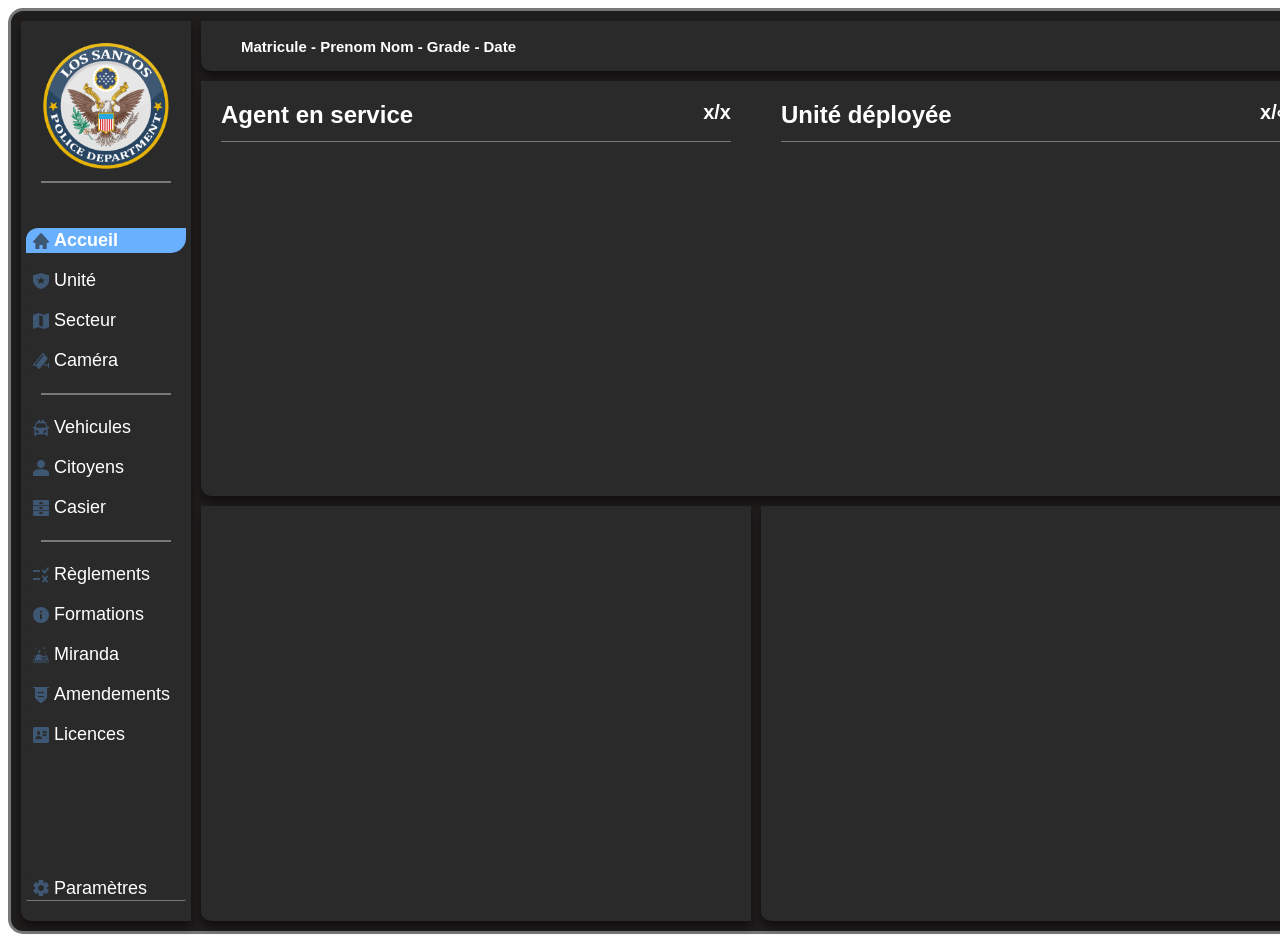
==== index.html @ 9b07d1f9 "Home Page Build p1" ====
<!doctype html>
<html lang="fr">
  <head>
    <meta charset="UTF-8" />
    <meta name="viewport" content="width=device-width, initial-scale=1.0" />
    <title>MDT - LSPD - Accueil</title>
    <link rel="stylesheet" href="style.css" />
  </head>
  <body>
    <div class="mdt-container">
      <div class="mdt-header">
        <p class="header-text">Matricule - Prenom Nom - Grade - Date</p>
        <div class="right-zone">
          <button class="service-box">En service</button>
          <button class="cross-box">X</button>
        </div>
      </div>
      <div class="mdt-left-sidebar">
        <img src="./img/logo.png" alt="Logo" class="logo" />
        <button class="item1 active">
          <img src="./img/home.png" alt="Accueil" class="icon" />
          <p>Accueil</p>
        </button>
        <button class="item2">
          <img src="./img/unite.png" alt="Unite" class="icon" />
          <p>Unité</p>
        </button>
        <button class="item3">
          <img src="./img/sector.png" alt="Secteur" class="icon" />
          <p>Secteur</p>
        </button>
        <button class="item4">
          <img src="./img/camera.png" alt="Camera" class="icon" />
          <p>Caméra</p>
        </button>
        <hr />
        <button class="item5">
          <img src="./img/vehicule.png" alt="Vehicule" class="icon" />
          <p>Vehicules</p>
        </button>
        <button class="item6">
          <img src="./img/citizen.png" alt="Citoyens" class="icon" />
          <p>Citoyens</p>
        </button>
        <button class="item7">
          <img src="./img/casier.png" alt="Reglements" class="icon" />
          <p>Casier</p>
        </button>
        <hr />
        <button class="item8">
          <img src="./img/rules.png" alt="Reglements" class="icon" />
          <p>Règlements</p>
        </button>
        <button class="item9">
          <img src="./img/formation.png" alt="Formations" class="icon" />
          <p>Formations</p>
        </button>
        <button class="item10">
          <img src="./img/miranda.png" alt="Miranda" class="icon" />
          <p>Miranda</p>
        </button>
        <button class="item11">
          <img src="./img/amendement.png" alt="Amendements" class="icon" />
          <p>Amendements</p>
        </button>
        <button class="item12">
          <img src="./img/licences.png" alt="Licences" class="icon" />
          <p>Licences</p>
        </button>
        <button class="item13">
          <img src="./img/parametre.png" alt="Parametres" class="icon" />
          <p>Paramètres</p>
        </button>
      </div>
      <div class="mdt-first-content">
        <div class="mdt-first-content-left">
          <h2>Agent en service</h2>
          <p>x/x</p>
        </div>
        <div class="mdt-first-content-right">
          <h2>Unité déployée</h2>
          <p>x/∞</p>
        </div>
      </div>
      <div class="mdt-second-content">
        <div class="mdt-second-content-left"></div>
        <div class="mdt-second-content-right"></div>
      </div>
      <div class="mdt-right-sidebar">
        <div class="mdt-sidebar-right-top"></div>
        <div class="mdt-sidebar-right-mid"></div>
        <div class="mdt-sidebar-right-bottom"></div>
      </div>
    </div>
  </body>
</html>
---- style.css ----
html {
  font-family: "Segoe UI", Tahoma, Geneva, Verdana, sans-serif;
  font-weight: bold;
  background: transparent;
}

.mdt-container {
  width: 1500px;
  height: 900px;
  margin: 0 auto;
  padding: 10px;
  align-self: center;
  justify-self: center;
  background-color: #201d1d;
  border-radius: 15px;
  border: solid 3px #787878;

  display: grid;
  grid-template-columns: 170px 1fr 200px;
  grid-template-rows: 50px 1fr 1fr;
  grid-template-areas:
    "left-sidebar header header"
    "left-sidebar first-content right-sidebar"
    "left-sidebar second-content right-sidebar";
  gap: 10px;
}

.mdt-header {
  grid-area: header;
  background-color: #2a2a2a;
  color: #fff;
  padding: 20px;
  text-align: center;
  border-radius: 0px 0px 0 10px;
  -webkit-filter: drop-shadow(0px 6px 4px rgba(0, 0, 0, 0.5));
  -moz-filter: drop-shadow(0px 6px 4px rgba(0, 0, 0, 0.5));
  -o-filter: drop-shadow(0px 6px 4px rgba(0, 0, 0, 0.5));
  -ms-filter: drop-shadow(0px 6px 4px rgba(0, 0, 0, 0.5));
  filter: drop-shadow(0px 6px 4px rgba(0, 0, 0, 0.5));

  display: flex;
  justify-content: space-between;
  align-items: center;
}

.header-text {
  position: relative;
  left: 20px;
  font-size: 15px;
  font-weight: bold;
}

.right-zone {
  display: flex;
  gap: 10px;
}

.service-box {
  width: 150px;
  background-color: #1b1b1b;
  color: #69b0ff;
  font-size: 20px;
  font-weight: bold;
  border-radius: 5px;
  border: none;
  cursor: pointer;
}

.cross-box {
  font-family: "Palanquin Dark", sans-serif;
  width: 30px;
  background-color: #1b1b1b;
  color: #e00000;
  font-size: 20px;
  font-weight: bolder;
  border-radius: 5px;
  border: none;
  cursor: pointer;
}

.service-box:hover {
  background-color: #69b0ff;
  color: #fff;
  transition:
    background-color 0.5s,
    color 0.5s;
}

.cross-box:hover {
  background-color: #e00000;
  color: #fff;
  transition:
    background-color 0.5s,
    color 0.5s;
}

.mdt-left-sidebar {
  grid-area: left-sidebar;
  background-color: #2a2a2a;
  color: #fff;
  padding: 20px;
  border-radius: 0px 0px 0 10px;
  display: flex;
  flex-direction: column;
  gap: 15px;

  -webkit-filter: drop-shadow(0px 6px 4px rgba(0, 0, 0, 0.5));
  -moz-filter: drop-shadow(0px 6px 4px rgba(0, 0, 0, 0.5));
  -o-filter: drop-shadow(0px 6px 4px rgba(0, 0, 0, 0.5));
  -ms-filter: drop-shadow(0px 6px 4px rgba(0, 0, 0, 0.5));
  filter: drop-shadow(0px 6px 4px rgba(0, 0, 0, 0.5));
}

.mdt-left-sidebar button {
  /* position: relative; */
  display: flex;
  height: 25px;
  width: 160px;
  justify-content: start;
  align-items: center;
  align-self: center;
  background-color: #2a2a2a;
  color: #fff;
  border: none;
  padding: 12px;
  cursor: pointer;
  border-radius: 2px;
  font-size: 18px;
}

.mdt-left-sidebar button:hover,
.mdt-left-sidebar button.active {
  background-color: #69b0ff;
  border-radius: 12px 0 15px 0;
  font-weight: bold;
  transition:
    background-color 0.5s,
    border-radius 0.5s,
    font-weight 0.5s;
}

.mdt-left-sidebar button img {
  display: inline-block;
  justify-content: center;
  align-items: center;
  width: 16px;
  height: 16px;
  margin: -5px;
  padding-right: 10px;
}

.mdt-left-sidebar > img {
  width: 100%;
  height: auto;
  margin-bottom: 30px;
  padding-bottom: 10px;
  border-bottom: solid 2px #787878;
}

.mdt-left-sidebar .item13 {
  margin-top: auto;
  margin-bottom: 0;
  border-bottom: solid 1px #787878;
}

.mdt-left-sidebar .item13:hover,
.mdt-left-sidebar .item13.active {
  background-color: #787878;
  border-radius: 10px 0 10px 0;
  font-weight: bold;
  transition:
    background-color 0.5s,
    border-radius 0.5s,
    font-weight 0.5s;
}
.mdt-left-sidebar hr {
  border: solid 1px #787878;
  margin: 5px 0;
}

.mdt-right-sidebar {
  grid-area: right-sidebar;
  background-color: #2a2a2a;
  color: #fff;
  padding: 20px;
  border-radius: 0px 0px 0 10px;
  -webkit-filter: drop-shadow(0px 6px 4px rgba(0, 0, 0, 0.5));
  -moz-filter: drop-shadow(0px 6px 4px rgba(0, 0, 0, 0.5));
  -o-filter: drop-shadow(0px 6px 4px rgba(0, 0, 0, 0.5));
  -ms-filter: drop-shadow(0px 6px 4px rgba(0, 0, 0, 0.5));
  filter: drop-shadow(0px 6px 4px rgba(0, 0, 0, 0.5));
}

.mdt-first-content {
  display: grid;
  grid-template-columns: 1fr 1fr;
  gap: 50px;
  grid-area: first-content;
  background-color: #2a2a2a;
  color: #fff;
  padding: 20px;
  border-radius: 0px 0px 0 10px;
  -webkit-filter: drop-shadow(0px 6px 4px rgba(0, 0, 0, 0.5));
  -moz-filter: drop-shadow(0px 6px 4px rgba(0, 0, 0, 0.5));
  -o-filter: drop-shadow(0px 6px 4px rgba(0, 0, 0, 0.5));
  -ms-filter: drop-shadow(0px 6px 4px rgba(0, 0, 0, 0.5));
  filter: drop-shadow(0px 6px 4px rgba(0, 0, 0, 0.5));
}

.mdt-first-content-left,
.mdt-first-content-right {
  display: flex;
  flex-direction: row;
  justify-content: space-between;
  margin: -20px 0 0 0;
  height: 60px;
  border-bottom: solid 1px #787878;
}

.mdt-first-content-left p,
.mdt-first-content-right p {
  font-size: 20px;
  font-weight: bold;
  width: fit-content;
  height: fit-content;
  padding-right: 10px;
  margin-right: -10px;
}

.mdt-second-content {
  grid-area: second-content;
  display: grid;
  grid-template-columns: 1fr 1fr;
  grid-template-areas: "second-content-left second-content-right";
  color: #fff;
  gap: 10px;
}

.mdt-second-content-left {
  grid-area: second-content-left;
  background-color: #2a2a2a;
  padding: 20px;
  border-radius: 0px 0px 0 10px;
  -webkit-filter: drop-shadow(0px 6px 4px rgba(0, 0, 0, 0.5));
  -moz-filter: drop-shadow(0px 6px 4px rgba(0, 0, 0, 0.5));
  -o-filter: drop-shadow(0px 6px 4px rgba(0, 0, 0, 0.5));
  -ms-filter: drop-shadow(0px 6px 4px rgba(0, 0, 0, 0.5));
  filter: drop-shadow(0px 6px 4px rgba(0, 0, 0, 0.5));
}

.mdt-second-content-right {
  grid-area: second-content-right;
  background-color: #2a2a2a;
  padding: 20px;
  border-radius: 0px 0px 0 10px;
  -webkit-filter: drop-shadow(0px 6px 4px rgba(0, 0, 0, 0.5));
  -moz-filter: drop-shadow(0px 6px 4px rgba(0, 0, 0, 0.5));
  -o-filter: drop-shadow(0px 6px 4px rgba(0, 0, 0, 0.5));
  -ms-filter: drop-shadow(0px 6px 4px rgba(0, 0, 0, 0.5));
  filter: drop-shadow(0px 6px 4px rgba(0, 0, 0, 0.5));
}
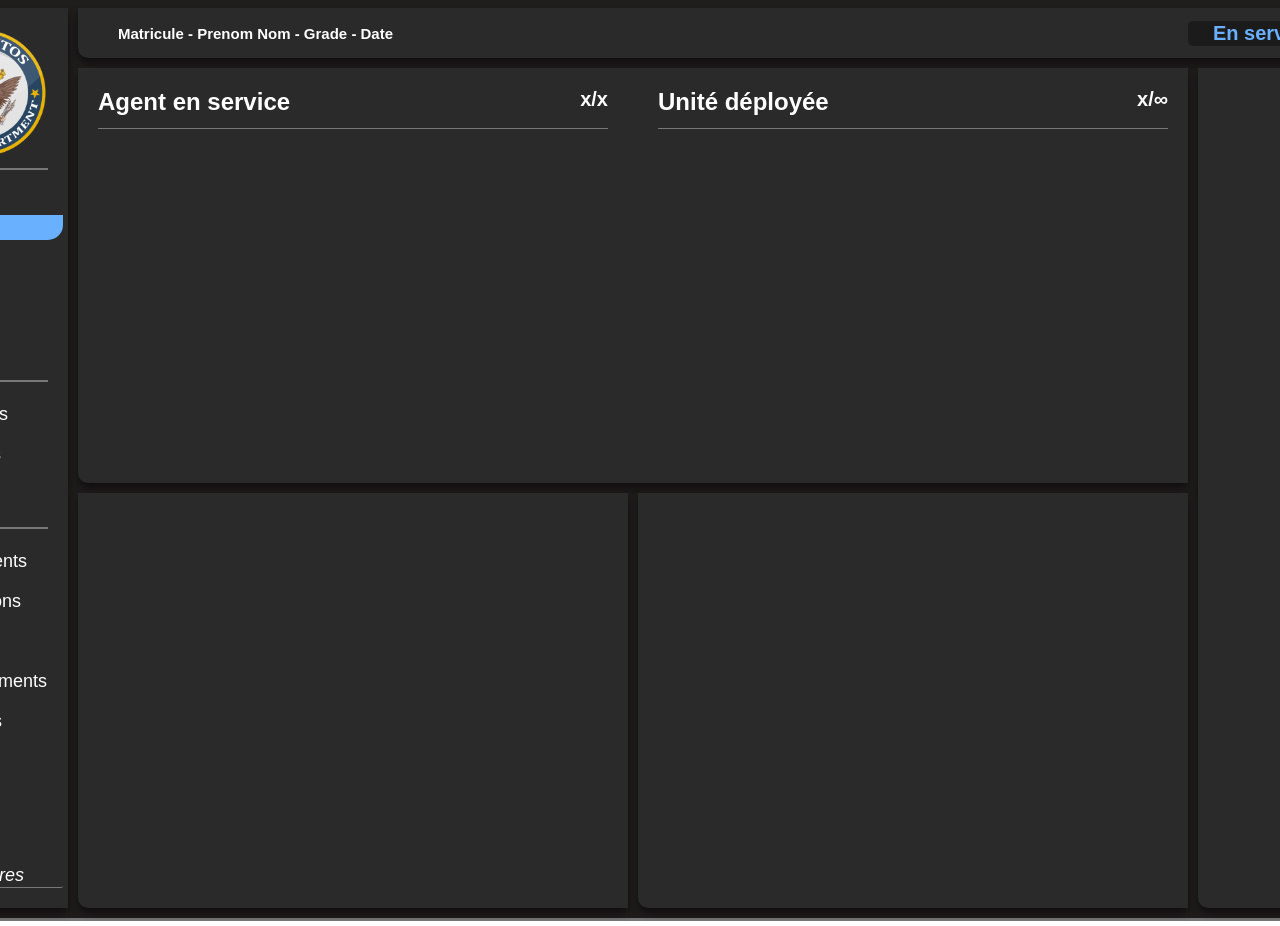
==== commit 83b0aa83: "Center Check 2" ====
--- a/index.html
+++ b/index.html
@@ -69,7 +69,7 @@
         </button>
         <button class="item13">
           <img src="./img/parametre.png" alt="Parametres" class="icon" />
-          <p>Paramètres</p>
+          <p><i>Paramètres</i></p>
         </button>
       </div>
       <div class="mdt-first-content">
--- a/style.css
+++ b/style.css
@@ -1,16 +1,19 @@
-html {
+body {
   font-family: "Segoe UI", Tahoma, Geneva, Verdana, sans-serif;
   font-weight: bold;
   background: transparent;
+  position: absolute;
+  top: 50%;
+  left: 50%;
+  transform: translate(-50%, -50%);
 }
 
 .mdt-container {
+  max-width: 1500px;
   width: 1500px;
   height: 900px;
   margin: 0 auto;
   padding: 10px;
-  align-self: center;
-  justify-self: center;
   background-color: #201d1d;
   border-radius: 15px;
   border: solid 3px #787878;
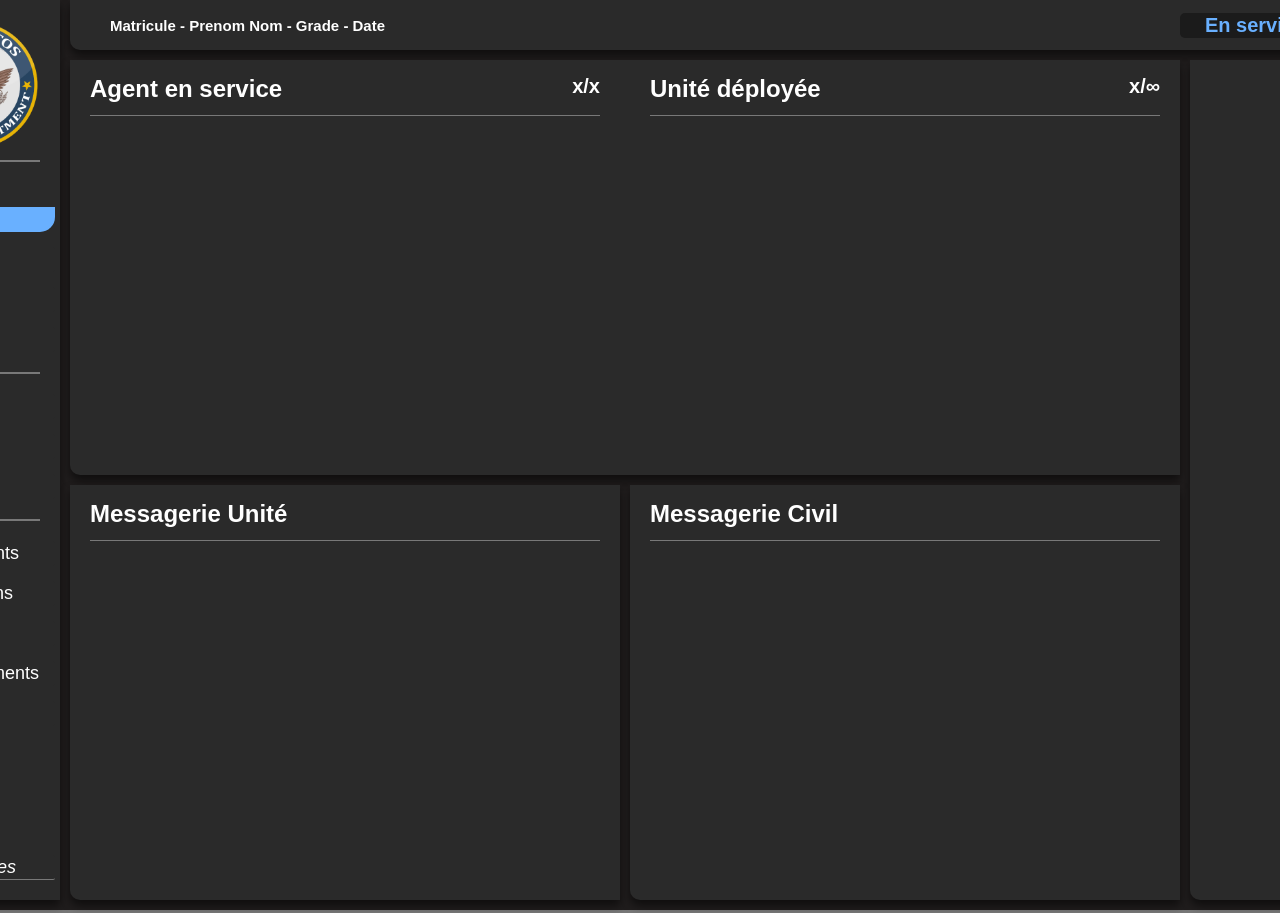
==== commit 7f01e5e3: "Animation Check" ====
--- a/index.html
+++ b/index.html
@@ -83,8 +83,12 @@
         </div>
       </div>
       <div class="mdt-second-content">
-        <div class="mdt-second-content-left"></div>
-        <div class="mdt-second-content-right"></div>
+        <div class="mdt-second-content-left">
+          <h2>Messagerie Unité</h2>
+        </div>
+        <div class="mdt-second-content-right">
+          <h2>Messagerie Civil</h2>
+        </div>
       </div>
       <div class="mdt-right-sidebar">
         <div class="mdt-sidebar-right-top"></div>
--- a/style.css
+++ b/style.css
@@ -2,17 +2,27 @@
   font-family: "Segoe UI", Tahoma, Geneva, Verdana, sans-serif;
   font-weight: bold;
   background: transparent;
+  animation: fadein 2s;
+}
+
+@keyframes fadein {
+  from {
+    opacity: 0;
+  }
+  to {
+    transform: translate(0%, 470px);
+    opacity: 1;
+  }
+}
+
+.mdt-container {
   position: absolute;
+  transform: translate(-50%, -50%);
   top: 50%;
   left: 50%;
-  transform: translate(-50%, -50%);
-}
-
-.mdt-container {
   max-width: 1500px;
   width: 1500px;
   height: 900px;
-  margin: 0 auto;
   padding: 10px;
   background-color: #201d1d;
   border-radius: 15px;
@@ -215,7 +225,7 @@
   display: flex;
   flex-direction: row;
   justify-content: space-between;
-  margin: -20px 0 0 0;
+  margin: -25px 0 0 0;
   height: 60px;
   border-bottom: solid 1px #787878;
 }
@@ -239,7 +249,8 @@
   gap: 10px;
 }
 
-.mdt-second-content-left {
+.mdt-second-content-left,
+.mdt-second-content-right {
   grid-area: second-content-left;
   background-color: #2a2a2a;
   padding: 20px;
@@ -253,12 +264,12 @@
 
 .mdt-second-content-right {
   grid-area: second-content-right;
-  background-color: #2a2a2a;
-  padding: 20px;
-  border-radius: 0px 0px 0 10px;
-  -webkit-filter: drop-shadow(0px 6px 4px rgba(0, 0, 0, 0.5));
-  -moz-filter: drop-shadow(0px 6px 4px rgba(0, 0, 0, 0.5));
-  -o-filter: drop-shadow(0px 6px 4px rgba(0, 0, 0, 0.5));
-  -ms-filter: drop-shadow(0px 6px 4px rgba(0, 0, 0, 0.5));
-  filter: drop-shadow(0px 6px 4px rgba(0, 0, 0, 0.5));
-}
+}
+
+.mdt-second-content-left h2,
+.mdt-second-content-right h2 {
+  position: relative;
+  margin: -5px 0 0 0;
+  height: 40px;
+  border-bottom: solid 1px #787878;
+}
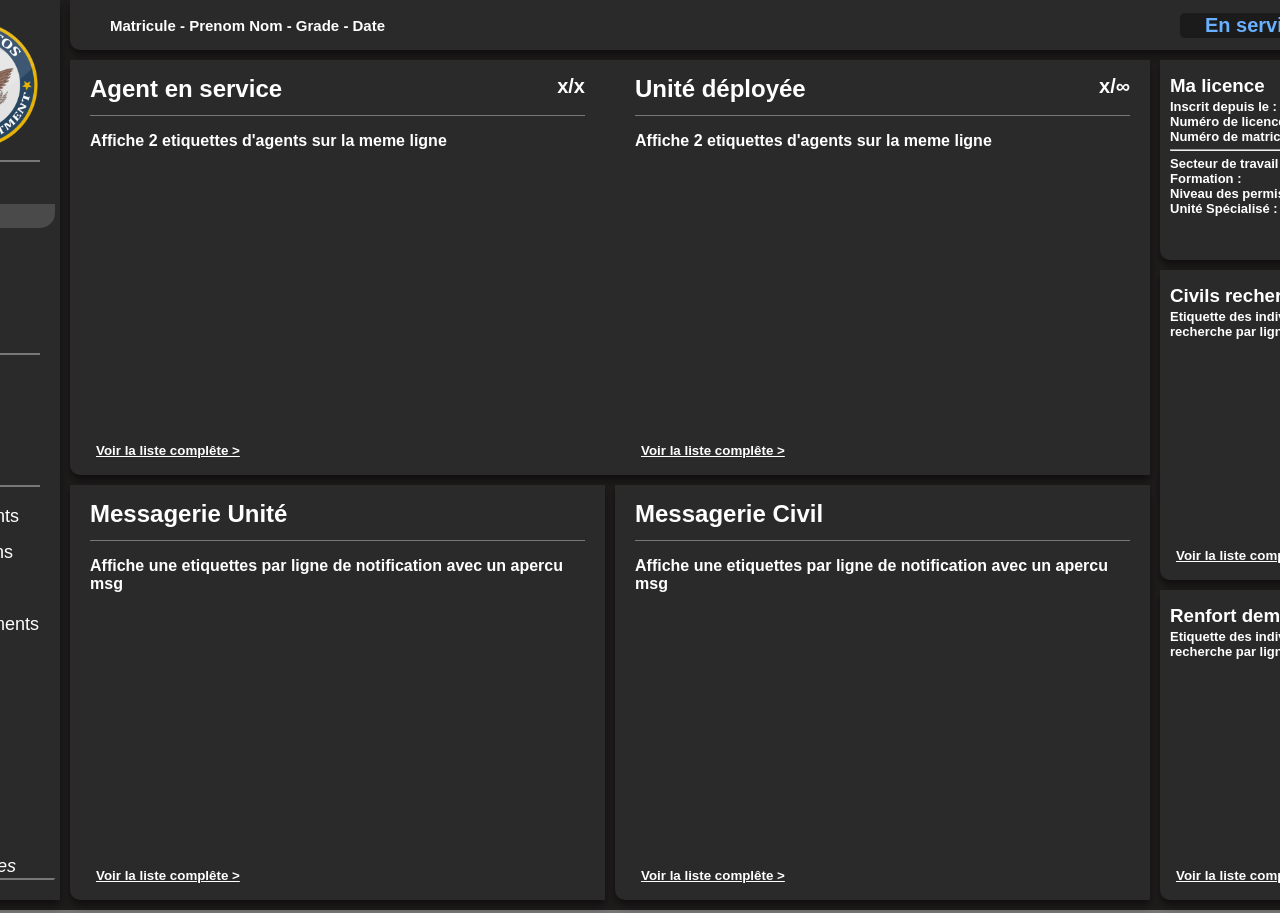
==== commit 89808680: "JS Test" ====
--- a/index.html
+++ b/index.html
@@ -12,7 +12,9 @@
         <p class="header-text">Matricule - Prenom Nom - Grade - Date</p>
         <div class="right-zone">
           <button class="service-box">En service</button>
-          <button class="cross-box">X</button>
+          <button class="cross-box" onclick="alert('Alert au gogole')">
+            X
+          </button>
         </div>
       </div>
       <div class="mdt-left-sidebar">
@@ -74,26 +76,68 @@
       </div>
       <div class="mdt-first-content">
         <div class="mdt-first-content-left">
-          <h2>Agent en service</h2>
-          <p>x/x</p>
+          <div class="header-content">
+            <h2>Agent en service</h2>
+            <p>x/x</p>
+          </div>
+          <span> Affiche 2 etiquettes d'agents sur la meme ligne </span> <br />
+          <button>Voir la liste complête ></button>
         </div>
         <div class="mdt-first-content-right">
-          <h2>Unité déployée</h2>
-          <p>x/∞</p>
+          <div class="header-content">
+            <h2>Unité déployée</h2>
+            <p>x/∞</p>
+          </div>
+          <span> Affiche 2 etiquettes d'agents sur la meme ligne </span> <br />
+          <button>Voir la liste complête ></button>
         </div>
       </div>
       <div class="mdt-second-content">
         <div class="mdt-second-content-left">
           <h2>Messagerie Unité</h2>
+          <span>
+            Affiche une etiquettes par ligne de notification avec un apercu msg
+          </span>
+          <br />
+          <button>Voir la liste complête ></button>
         </div>
         <div class="mdt-second-content-right">
           <h2>Messagerie Civil</h2>
+          <span>
+            Affiche une etiquettes par ligne de notification avec un apercu msg
+          </span>
+          <br />
+          <button>Voir la liste complête ></button>
         </div>
       </div>
       <div class="mdt-right-sidebar">
-        <div class="mdt-sidebar-right-top"></div>
-        <div class="mdt-sidebar-right-mid"></div>
-        <div class="mdt-sidebar-right-bottom"></div>
+        <div class="mdt-sidebar-right-top">
+          <h3>Ma licence</h3>
+          <p>
+            Inscrit depuis le : Date <br />
+            Numéro de licence : 7chiffres <br />
+            Numéro de matricule : X <br />
+          </p>
+          <hr />
+          <p>
+            Secteur de travail : Los Santos <br />
+            Formation : <br />
+            Niveau des permis : <br />
+            Unité Spécialisé :
+          </p>
+        </div>
+        <div class="mdt-sidebar-right-mid">
+          <h3>Civils recherchés</h3>
+          <p>Etiquette des individues recherche par ligne</p>
+          <br />
+          <button>Voir la liste complête ></button>
+        </div>
+        <div class="mdt-sidebar-right-bottom">
+          <h3>Renfort demandé</h3>
+          <p>Etiquette des individues recherche par ligne</p>
+          <br />
+          <button>Voir la liste complête ></button>
+        </div>
       </div>
     </div>
   </body>
--- a/style.css
+++ b/style.css
@@ -2,17 +2,30 @@
   font-family: "Segoe UI", Tahoma, Geneva, Verdana, sans-serif;
   font-weight: bold;
   background: transparent;
-  animation: fadein 2s;
-}
-
-@keyframes fadein {
-  from {
-    opacity: 0;
-  }
-  to {
-    transform: translate(0%, 470px);
-    opacity: 1;
-  }
+  color: #fff;
+}
+
+a {
+  text-decoration: none;
+  color: #fff;
+}
+
+.mdt-second-content-left,
+.mdt-second-content-right,
+.mdt-header,
+.mdt-left-sidebar,
+.mdt-first-content,
+.mdt-sidebar-right-top,
+.mdt-sidebar-right-mid,
+.mdt-sidebar-right-bottom {
+  background-color: #2a2a2a;
+  padding: 20px;
+  border-radius: 0px 0px 0 10px;
+  -webkit-filter: drop-shadow(0px 6px 4px rgba(0, 0, 0, 0.5));
+  -moz-filter: drop-shadow(0px 6px 4px rgba(0, 0, 0, 0.5));
+  -o-filter: drop-shadow(0px 6px 4px rgba(0, 0, 0, 0.5));
+  -ms-filter: drop-shadow(0px 6px 4px rgba(0, 0, 0, 0.5));
+  filter: drop-shadow(0px 6px 4px rgba(0, 0, 0, 0.5));
 }
 
 .mdt-container {
@@ -29,7 +42,7 @@
   border: solid 3px #787878;
 
   display: grid;
-  grid-template-columns: 170px 1fr 200px;
+  grid-template-columns: 170px 1fr 230px;
   grid-template-rows: 50px 1fr 1fr;
   grid-template-areas:
     "left-sidebar header header"
@@ -40,17 +53,7 @@
 
 .mdt-header {
   grid-area: header;
-  background-color: #2a2a2a;
-  color: #fff;
-  padding: 20px;
   text-align: center;
-  border-radius: 0px 0px 0 10px;
-  -webkit-filter: drop-shadow(0px 6px 4px rgba(0, 0, 0, 0.5));
-  -moz-filter: drop-shadow(0px 6px 4px rgba(0, 0, 0, 0.5));
-  -o-filter: drop-shadow(0px 6px 4px rgba(0, 0, 0, 0.5));
-  -ms-filter: drop-shadow(0px 6px 4px rgba(0, 0, 0, 0.5));
-  filter: drop-shadow(0px 6px 4px rgba(0, 0, 0, 0.5));
-
   display: flex;
   justify-content: space-between;
   align-items: center;
@@ -91,59 +94,49 @@
   cursor: pointer;
 }
 
-.service-box:hover {
-  background-color: #69b0ff;
+.service-box:hover,
+.cross-box:hover {
   color: #fff;
   transition:
     background-color 0.5s,
     color 0.5s;
 }
 
+.service-box:hover {
+  background-color: #69b0ff;
+}
+
 .cross-box:hover {
   background-color: #e00000;
-  color: #fff;
-  transition:
-    background-color 0.5s,
-    color 0.5s;
 }
 
 .mdt-left-sidebar {
   grid-area: left-sidebar;
-  background-color: #2a2a2a;
-  color: #fff;
-  padding: 20px;
-  border-radius: 0px 0px 0 10px;
   display: flex;
   flex-direction: column;
-  gap: 15px;
-
-  -webkit-filter: drop-shadow(0px 6px 4px rgba(0, 0, 0, 0.5));
-  -moz-filter: drop-shadow(0px 6px 4px rgba(0, 0, 0, 0.5));
-  -o-filter: drop-shadow(0px 6px 4px rgba(0, 0, 0, 0.5));
-  -ms-filter: drop-shadow(0px 6px 4px rgba(0, 0, 0, 0.5));
-  filter: drop-shadow(0px 6px 4px rgba(0, 0, 0, 0.5));
+  gap: 12px;
 }
 
 .mdt-left-sidebar button {
-  /* position: relative; */
-  display: flex;
-  height: 25px;
+  display: flex;
+  text-decoration: none;
+  height: 5px;
   width: 160px;
   justify-content: start;
   align-items: center;
   align-self: center;
   background-color: #2a2a2a;
   color: #fff;
-  border: none;
   padding: 12px;
   cursor: pointer;
   border-radius: 2px;
   font-size: 18px;
+  border: none;
 }
 
 .mdt-left-sidebar button:hover,
 .mdt-left-sidebar button.active {
-  background-color: #69b0ff;
+  background-color: #4a4a4a;
   border-radius: 12px 0 15px 0;
   font-weight: bold;
   transition:
@@ -173,65 +166,53 @@
 .mdt-left-sidebar .item13 {
   margin-top: auto;
   margin-bottom: 0;
-  border-bottom: solid 1px #787878;
-}
-
-.mdt-left-sidebar .item13:hover,
-.mdt-left-sidebar .item13.active {
-  background-color: #787878;
-  border-radius: 10px 0 10px 0;
-  font-weight: bold;
-  transition:
-    background-color 0.5s,
-    border-radius 0.5s,
-    font-weight 0.5s;
+  border-bottom: solid 2px #787878;
 }
 .mdt-left-sidebar hr {
   border: solid 1px #787878;
   margin: 5px 0;
 }
 
-.mdt-right-sidebar {
-  grid-area: right-sidebar;
-  background-color: #2a2a2a;
-  color: #fff;
-  padding: 20px;
-  border-radius: 0px 0px 0 10px;
-  -webkit-filter: drop-shadow(0px 6px 4px rgba(0, 0, 0, 0.5));
-  -moz-filter: drop-shadow(0px 6px 4px rgba(0, 0, 0, 0.5));
-  -o-filter: drop-shadow(0px 6px 4px rgba(0, 0, 0, 0.5));
-  -ms-filter: drop-shadow(0px 6px 4px rgba(0, 0, 0, 0.5));
-  filter: drop-shadow(0px 6px 4px rgba(0, 0, 0, 0.5));
-}
-
 .mdt-first-content {
   display: grid;
   grid-template-columns: 1fr 1fr;
   gap: 50px;
   grid-area: first-content;
+}
+
+.mdt-first-content button,
+.mdt-second-content button,
+.mdt-right-sidebar button {
+  position: absolute;
+  color: #fff;
   background-color: #2a2a2a;
-  color: #fff;
-  padding: 20px;
-  border-radius: 0px 0px 0 10px;
-  -webkit-filter: drop-shadow(0px 6px 4px rgba(0, 0, 0, 0.5));
-  -moz-filter: drop-shadow(0px 6px 4px rgba(0, 0, 0, 0.5));
-  -o-filter: drop-shadow(0px 6px 4px rgba(0, 0, 0, 0.5));
-  -ms-filter: drop-shadow(0px 6px 4px rgba(0, 0, 0, 0.5));
-  filter: drop-shadow(0px 6px 4px rgba(0, 0, 0, 0.5));
-}
-
-.mdt-first-content-left,
-.mdt-first-content-right {
+  text-decoration: underline;
+  font-weight: bold;
+  bottom: 1rem;
+  border: none;
+  cursor: pointer;
+}
+
+.mdt-first-content button:hover,
+.mdt-second-content button:hover,
+.mdt-right-sidebar button:hover {
+  color: rgba(188, 188, 188, 0.895);
+}
+
+.mdt-right-sidebar button {
+  margin: 0 0 0 -10px;
+}
+
+.header-content {
   display: flex;
   flex-direction: row;
   justify-content: space-between;
-  margin: -25px 0 0 0;
+  margin: -25px 0 16px 0;
   height: 60px;
   border-bottom: solid 1px #787878;
 }
 
-.mdt-first-content-left p,
-.mdt-first-content-right p {
+.header-content p {
   font-size: 20px;
   font-weight: bold;
   width: fit-content;
@@ -252,14 +233,6 @@
 .mdt-second-content-left,
 .mdt-second-content-right {
   grid-area: second-content-left;
-  background-color: #2a2a2a;
-  padding: 20px;
-  border-radius: 0px 0px 0 10px;
-  -webkit-filter: drop-shadow(0px 6px 4px rgba(0, 0, 0, 0.5));
-  -moz-filter: drop-shadow(0px 6px 4px rgba(0, 0, 0, 0.5));
-  -o-filter: drop-shadow(0px 6px 4px rgba(0, 0, 0, 0.5));
-  -ms-filter: drop-shadow(0px 6px 4px rgba(0, 0, 0, 0.5));
-  filter: drop-shadow(0px 6px 4px rgba(0, 0, 0, 0.5));
 }
 
 .mdt-second-content-right {
@@ -269,7 +242,44 @@
 .mdt-second-content-left h2,
 .mdt-second-content-right h2 {
   position: relative;
-  margin: -5px 0 0 0;
+  margin: -5px 0 16px 0;
   height: 40px;
   border-bottom: solid 1px #787878;
 }
+
+.mdt-right-sidebar {
+  grid-area: right-sidebar;
+  display: grid;
+  gap: 10px;
+  grid-template-rows: 200px 1fr 1fr;
+  grid-template-areas:
+    "topA"
+    "midA"
+    "bottomA";
+}
+
+.mdt-sidebar-right-top h3,
+.mdt-sidebar-right-mid h3,
+.mdt-sidebar-right-bottom h3 {
+  margin: -5px 0 0 -10px;
+}
+
+.mdt-sidebar-right-top p,
+.mdt-right-sidebar p {
+  margin: 2px 0 0 -10px;
+  font-size: small;
+}
+
+.mdt-sidebar-right-top hr {
+  margin: 5px 0 5px -10px;
+}
+
+.mdt-sidebar-right-top {
+  grid-area: topA;
+}
+.mdt-sidebar-right-mid {
+  grid-area: midA;
+}
+.mdt-sidebar-right-bottom {
+  grid-area: bottomA;
+}
